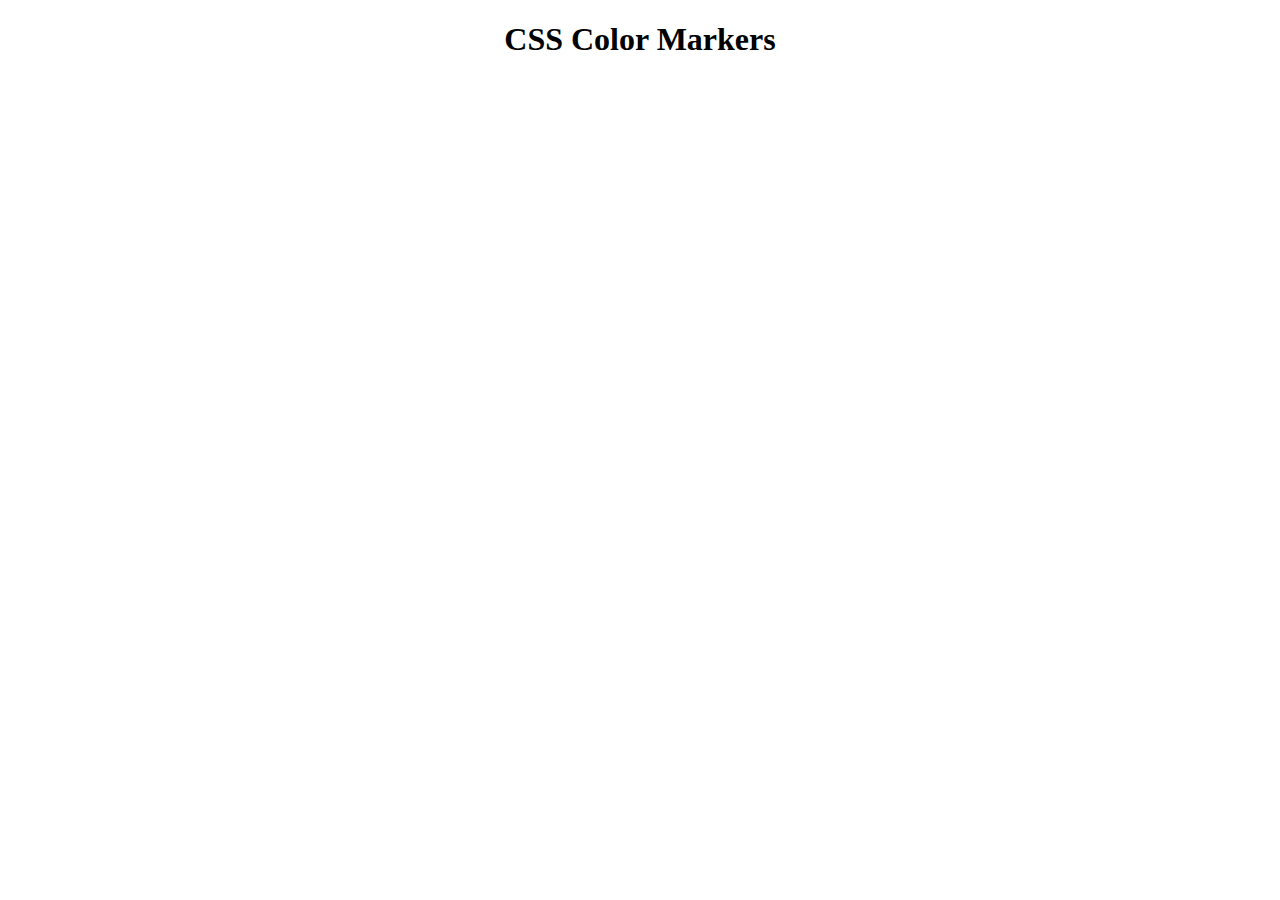
==== CSS-Markers/index.html @ f80788c5 "set up html and css" ====
<!DOCTYPE html> 
<html lang="en">
    <head>
        <title>Colored Markers</title>
        <meta charset="UTF-8">
        <meta name="viewport" content="width=device-width, initial-scale=1.0"/>
        <link rel="stylesheet" href="styles.css">
    </head>

    <body>
        
        <h1>CSS Color Markers</h1>
        <div class="container">
            <div class="markers"></div>

        </div>



    </body>
</html>
---- CSS-Markers/styles.css ----
h1 {
    text-align: center;
}
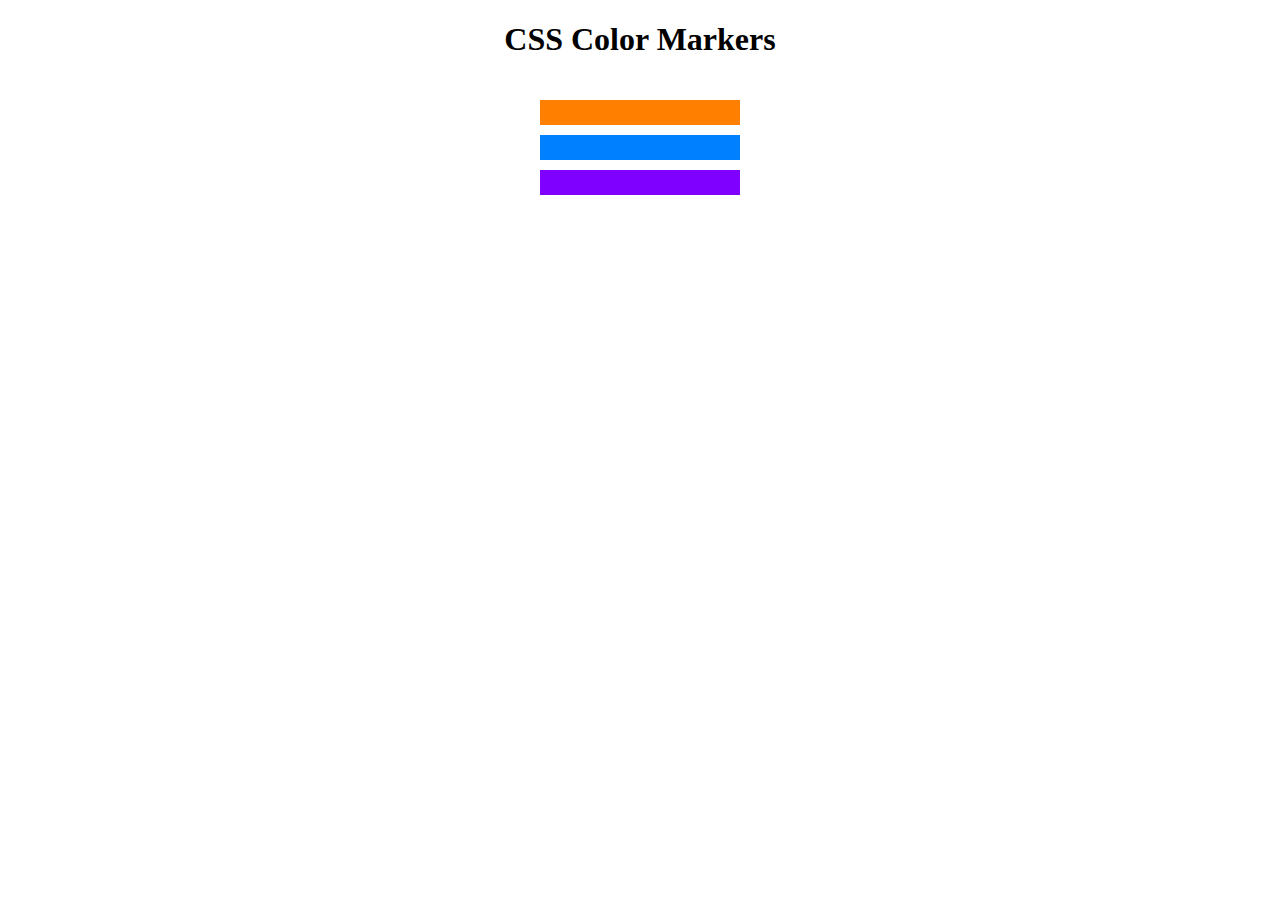
==== commit ea58d7e7: "add css" ====
--- a/CSS-Markers/index.html
+++ b/CSS-Markers/index.html
@@ -1,5 +1,5 @@
 <!DOCTYPE html> 
-<html lang="en">
+<html lang="en"> 
     <head>
         <title>Colored Markers</title>
         <meta charset="UTF-8">
@@ -10,8 +10,11 @@
     <body>
         
         <h1>CSS Color Markers</h1>
+        
         <div class="container">
-            <div class="markers"></div>
+            <div class="marker one"></div>
+            <div class="marker two"></div>
+            <div class="marker three"></div>
 
         </div>
 
--- a/CSS-Markers/styles.css
+++ b/CSS-Markers/styles.css
@@ -1,3 +1,27 @@
 h1 {
     text-align: center;
+}
+
+.marker {
+ 
+    height: 25px;
+    width: 200px;
+    margin: 10px auto;
+}
+
+.one {
+    background-color:  rgb(255, 127, 0);
+}
+
+.two {
+    background-color: rgb(0, 127, 255);
+}
+
+.three {
+    background-color:  rgb(127, 0, 255);
+}
+
+.container {
+    background-color: rgb(255, 255, 255);
+    padding: 10px 0px;
 }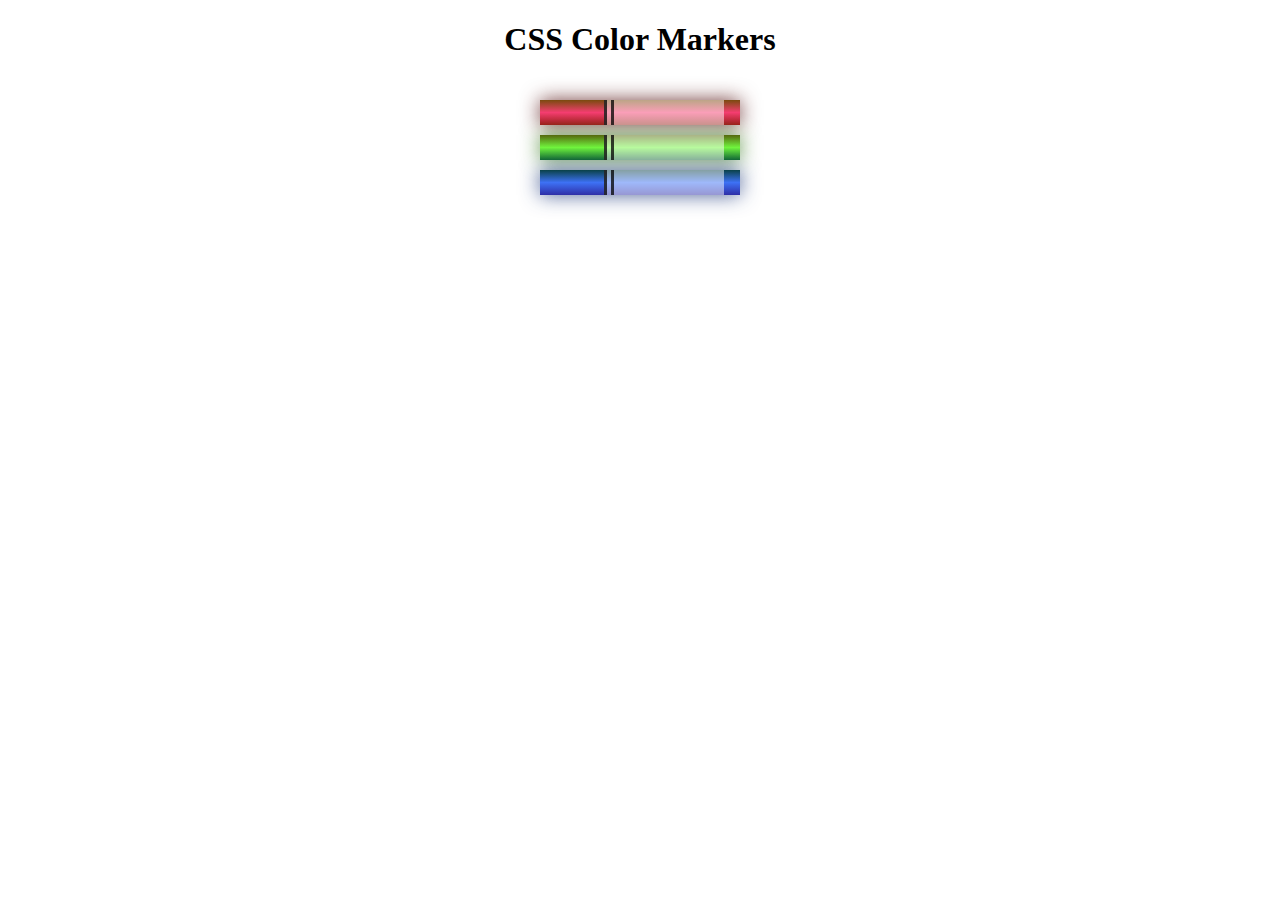
==== commit c3c15945: "step 91 finish" ====
--- a/CSS-Markers/index.html
+++ b/CSS-Markers/index.html
@@ -12,9 +12,18 @@
         <h1>CSS Color Markers</h1>
         
         <div class="container">
-            <div class="marker one"></div>
-            <div class="marker two"></div>
-            <div class="marker three"></div>
+            <div class="marker red">
+                <div class="cap"> </div>
+                <div class="sleeve"></div>
+            </div>
+            <div class="marker green">
+                <div class="cap"> </div>
+                <div class="sleeve"></div>
+            </div>
+            <div class="marker blue">
+                <div class="cap"> </div>
+                <div class="sleeve"></div>
+            </div>
 
         </div>
 
--- a/CSS-Markers/styles.css
+++ b/CSS-Markers/styles.css
@@ -1,5 +1,7 @@
 h1 {
     text-align: center;
+    
+
 }
 
 .marker {
@@ -9,19 +11,37 @@
     margin: 10px auto;
 }
 
-.one {
-    background-color:  rgb(255, 127, 0);
+.red {
+    background: linear-gradient( rgb(122, 74, 14), rgb(245, 62, 113), rgb(162,27,27) );
+    box-shadow: 0px 0px 20px 0px rgba(83,14,14,0.8);
 }
 
-.two {
-    background-color: rgb(0, 127, 255);
-}
-
-.three {
-    background-color:  rgb(127, 0, 255);
-}
+.green {
+    background: linear-gradient( #55680D, #71f53E, #116C31);
+    box-shadow: 0px 0px 20px 0px #3b7e20cc;
+  }
+  
+  .blue {
+    background:  linear-gradient( hsl(186, 76%, 16%), hsl(223,90%,60%), hsl(240, 56%, 42%));
+    box-shadow:  0 0 20px 0 hsla(223,59%,31%,0.8);
+  }
 
 .container {
     background-color: rgb(255, 255, 255);
     padding: 10px 0px;
+}
+
+.sleeve {
+    width: 110px;
+    height: 25px;
+    background-color: rgba(255, 255, 255, 0.5);
+    border-left: 10px double rgba(0,0,0,.75)
+}
+.cap {
+    width: 60px;
+    height: 25px;;
+}
+
+.cap, .sleeve {
+    display: inline-block;
 }